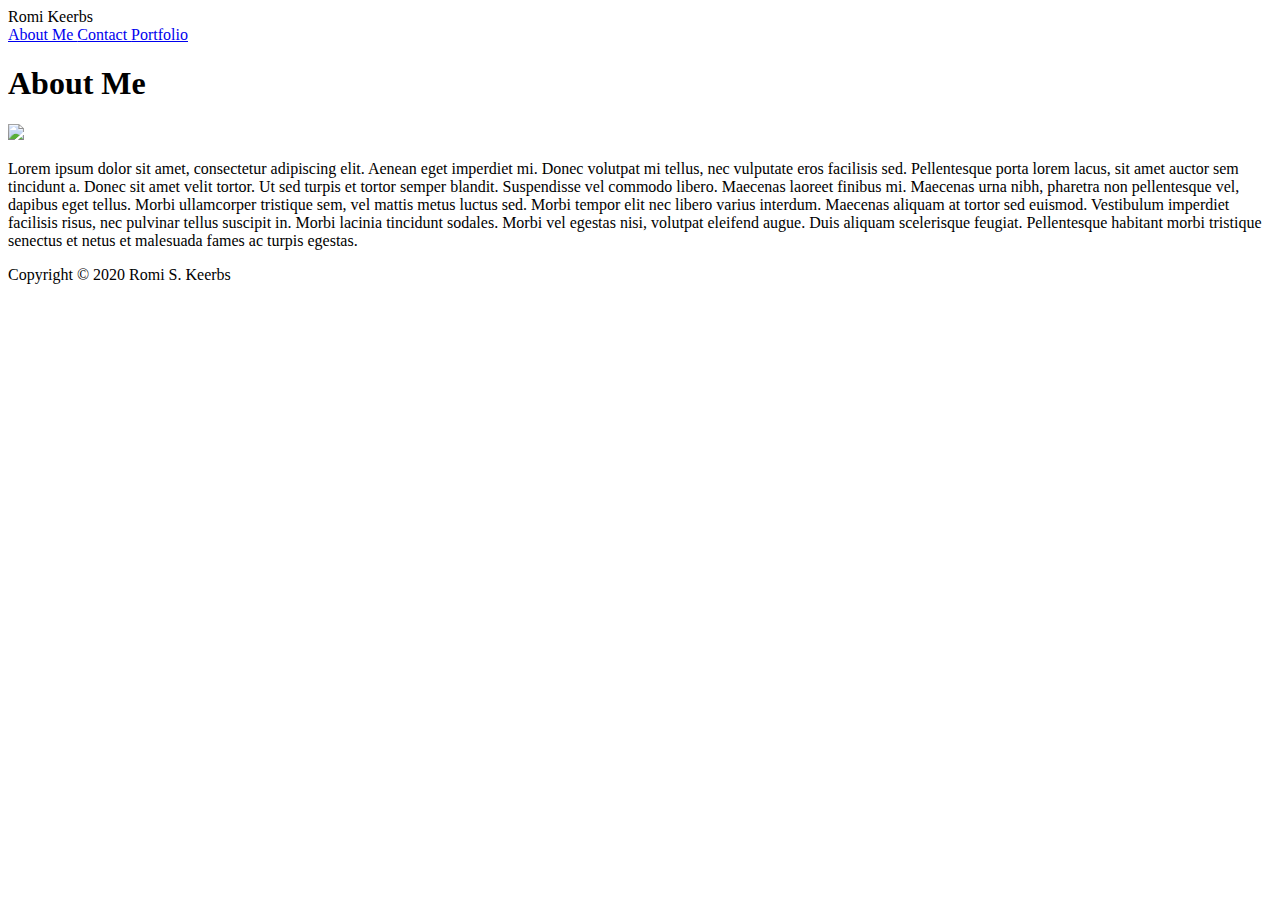
==== index.html @ c681cff0 "index.html" ====
<!DOCTYPE html>
<html lang="en">

<head>
    <meta charset="utf-8">

    <title>Romi Keerbs' Portfolio Pages</title>
    <link rel="stylesheet" type="text/css" href="assets/css/style.css">

</head>

<body>
    
        <header>
            <div class="name">Romi Keerbs</h1></class> <div class="nav"><a href="...">  About Me  </a><a href=".contact.html">  Contact  </a><a href="portfolio.html">  Portfolio  </a></class>
            </header>

         <div class="wrapper">
            
        <section id="content">
            <h1 class="pagehead">About Me</h1></class>
            <img src="assets/images/autumn.jpg"><p>Lorem ipsum dolor sit amet, consectetur adipiscing elit. Aenean eget imperdiet mi. Donec volutpat mi tellus, nec vulputate eros facilisis sed. Pellentesque porta lorem lacus, sit amet auctor sem tincidunt a. Donec sit amet velit tortor. Ut sed turpis et tortor semper blandit. Suspendisse vel commodo libero. Maecenas laoreet finibus mi. Maecenas urna nibh, pharetra non pellentesque vel, dapibus eget tellus. Morbi ullamcorper tristique sem, vel mattis metus luctus sed. Morbi tempor elit nec libero varius interdum. Maecenas aliquam at tortor sed euismod. Vestibulum imperdiet facilisis risus, nec pulvinar tellus suscipit in. Morbi lacinia tincidunt sodales. Morbi vel egestas nisi, volutpat eleifend augue. Duis aliquam scelerisque feugiat. Pellentesque habitant morbi tristique senectus et netus et malesuada fames ac turpis egestas.</p>
        </section>
        </div>
        <div class="push"></div>
    <footer class="footer">Copyright © 2020 Romi S. Keerbs</footer>
        

</body>
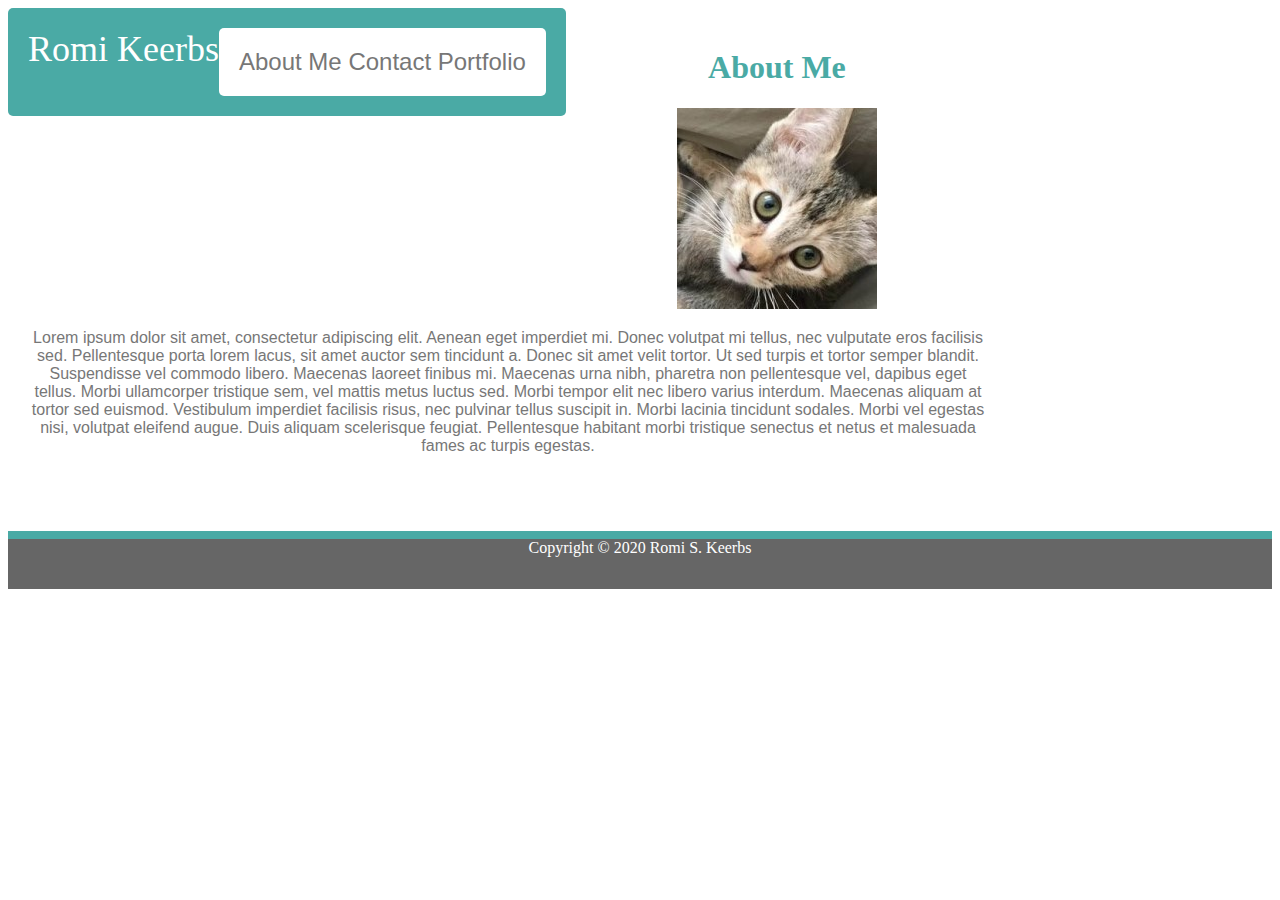
==== commit 40a38972: "This puppy needs work." ====
--- a/index.html
+++ b/index.html
@@ -1,29 +1,29 @@
-<!DOCTYPE html>
-<html lang="en">
-
-<head>
-    <meta charset="utf-8">
-
-    <title>Romi Keerbs' Portfolio Pages</title>
-    <link rel="stylesheet" type="text/css" href="assets/css/style.css">
-
-</head>
-
-<body>
-    
-        <header>
-            <div class="name">Romi Keerbs</h1></class> <div class="nav"><a href="...">  About Me  </a><a href=".contact.html">  Contact  </a><a href="portfolio.html">  Portfolio  </a></class>
-            </header>
-
-         <div class="wrapper">
-            
-        <section id="content">
-            <h1 class="pagehead">About Me</h1></class>
-            <img src="assets/images/autumn.jpg"><p>Lorem ipsum dolor sit amet, consectetur adipiscing elit. Aenean eget imperdiet mi. Donec volutpat mi tellus, nec vulputate eros facilisis sed. Pellentesque porta lorem lacus, sit amet auctor sem tincidunt a. Donec sit amet velit tortor. Ut sed turpis et tortor semper blandit. Suspendisse vel commodo libero. Maecenas laoreet finibus mi. Maecenas urna nibh, pharetra non pellentesque vel, dapibus eget tellus. Morbi ullamcorper tristique sem, vel mattis metus luctus sed. Morbi tempor elit nec libero varius interdum. Maecenas aliquam at tortor sed euismod. Vestibulum imperdiet facilisis risus, nec pulvinar tellus suscipit in. Morbi lacinia tincidunt sodales. Morbi vel egestas nisi, volutpat eleifend augue. Duis aliquam scelerisque feugiat. Pellentesque habitant morbi tristique senectus et netus et malesuada fames ac turpis egestas.</p>
-        </section>
-        </div>
-        <div class="push"></div>
-    <footer class="footer">Copyright © 2020 Romi S. Keerbs</footer>
-        
-
-</body>
+<!DOCTYPE html>
+<html lang="en">
+
+<head>
+    <meta charset="utf-8">
+
+    <title>Romi Keerbs' Portfolio Pages</title>
+    <link rel="stylesheet" type="text/css" href="assets/css/style.css">
+
+</head>
+
+<body>
+    
+        <header>
+            <div class="name">Romi Keerbs</h1></class> <div class="nav"><a href="...">  About Me  </a><a href=".contact.html">  Contact  </a><a href="portfolio.html">  Portfolio  </a></class>
+            </header>
+
+         <div class="wrapper">
+            
+        <section id="content">
+            <h1 class="pagehead">About Me</h1></class>
+            <img src="assets/images/autumn.jpg"><p>Lorem ipsum dolor sit amet, consectetur adipiscing elit. Aenean eget imperdiet mi. Donec volutpat mi tellus, nec vulputate eros facilisis sed. Pellentesque porta lorem lacus, sit amet auctor sem tincidunt a. Donec sit amet velit tortor. Ut sed turpis et tortor semper blandit. Suspendisse vel commodo libero. Maecenas laoreet finibus mi. Maecenas urna nibh, pharetra non pellentesque vel, dapibus eget tellus. Morbi ullamcorper tristique sem, vel mattis metus luctus sed. Morbi tempor elit nec libero varius interdum. Maecenas aliquam at tortor sed euismod. Vestibulum imperdiet facilisis risus, nec pulvinar tellus suscipit in. Morbi lacinia tincidunt sodales. Morbi vel egestas nisi, volutpat eleifend augue. Duis aliquam scelerisque feugiat. Pellentesque habitant morbi tristique senectus et netus et malesuada fames ac turpis egestas.</p>
+        </section>
+        </div>
+        <div class="push"></div>
+    <footer class="footer">Copyright © 2020 Romi S. Keerbs</footer>
+        
+
+</body>
--- a/assets/css/style.css
+++ b/assets/css/style.css
@@ -0,0 +1,113 @@
+body {
+    background-image: url("assets/images/wallpaper.jpg");
+  }
+
+header {
+    max-width: 960px;
+    position: center;
+    background-color: white;
+    
+}
+
+.name {
+    color: white;
+    background-color: #4aaaa5;
+    font-size: 36px;
+    font-family: 'Georgia', Times, 'Times New Roman', serif;
+    float: left;
+}
+
+.nav {
+    
+    float: right;
+    background-color: white;
+    font-size: 24px;
+    font-family: 'Arial', 'Helvetica Neue', Helvetica, sans-serif;
+}
+
+a:link {
+    color: #777777;
+    text-decoration: none;
+  }
+  
+  a:visited {
+    color: #777777;
+    text-decoration: none;
+  }
+  
+  a:hover {
+    color: #777777;
+    text-decoration: underline;
+  }
+  
+  a:active {
+    color: #777777;
+    text-decoration: none;
+  }
+
+.wrapper {
+    max-width: 960px;
+    min-height: 100%;
+    margin-bottom: -50px;
+    padding 20px;
+    text-align: center;
+    background-color: white;
+    border-color: #dddddd;
+}
+.content {
+    display: inline-block
+    box-sizing: border-box;
+    
+}
+
+.pagehead {
+    color: #4aaaa5;
+    background-color: white;
+    font-family: 'Georgia', Times, 'Times New Roman', serif;
+
+}
+p {
+    color: #777777;
+    font-family: 'Arial', 'Helvetica Neue', Helvetica, sans-serif;
+}
+.footer {
+    border-top: 8px solid #4aaaa5;
+    color: white;
+    background-color: #666666;
+    text-align: center;
+}
+.footer,
+.push {
+  height: 50px;
+}
+
+input[type=text], select {
+    width: 100%;
+    padding: 12px 20px;
+    margin: 8px 0;
+    display: inline-block;
+    border: 1px solid #dddddd;
+    border-radius: 4px;
+    box-sizing: border-box;
+  }
+  
+  input[type=submit] {
+    width: 100%;
+    background-color: #4aaaa5;
+    color: white;
+    padding: 14px 20px;
+    margin: 8px 0;
+    border: none;
+    border-radius: 4px;
+    cursor: pointer;
+  }
+  
+  input[type=submit]:hover {
+    background-color: #777777;
+  }
+  
+  div {
+    border-radius: 5px;
+    background-color: white;
+    padding: 20px;
+  }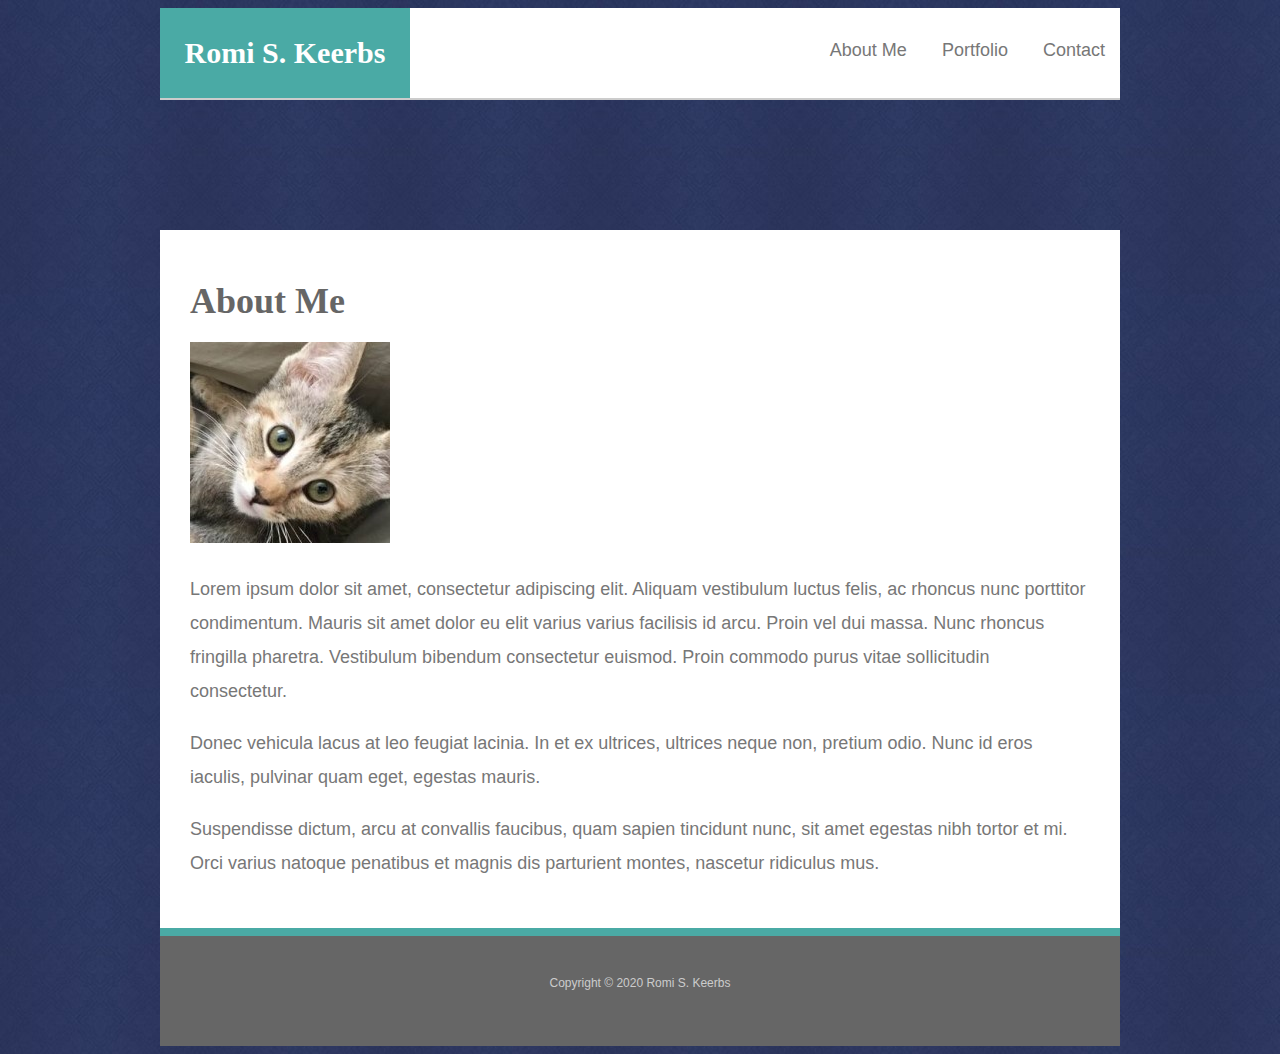
==== commit a91146d7: "redoing pages for portfolio" ====
--- a/index.html
+++ b/index.html
@@ -1,29 +1,47 @@
 <!DOCTYPE html>
 <html lang="en">
 
-<head>
-    <meta charset="utf-8">
-
-    <title>Romi Keerbs' Portfolio Pages</title>
-    <link rel="stylesheet" type="text/css" href="assets/css/style.css">
-
-</head>
-
-<body>
-    
-        <header>
-            <div class="name">Romi Keerbs</h1></class> <div class="nav"><a href="...">  About Me  </a><a href=".contact.html">  Contact  </a><a href="portfolio.html">  Portfolio  </a></class>
-            </header>
-
-         <div class="wrapper">
-            
-        <section id="content">
-            <h1 class="pagehead">About Me</h1></class>
-            <img src="assets/images/autumn.jpg"><p>Lorem ipsum dolor sit amet, consectetur adipiscing elit. Aenean eget imperdiet mi. Donec volutpat mi tellus, nec vulputate eros facilisis sed. Pellentesque porta lorem lacus, sit amet auctor sem tincidunt a. Donec sit amet velit tortor. Ut sed turpis et tortor semper blandit. Suspendisse vel commodo libero. Maecenas laoreet finibus mi. Maecenas urna nibh, pharetra non pellentesque vel, dapibus eget tellus. Morbi ullamcorper tristique sem, vel mattis metus luctus sed. Morbi tempor elit nec libero varius interdum. Maecenas aliquam at tortor sed euismod. Vestibulum imperdiet facilisis risus, nec pulvinar tellus suscipit in. Morbi lacinia tincidunt sodales. Morbi vel egestas nisi, volutpat eleifend augue. Duis aliquam scelerisque feugiat. Pellentesque habitant morbi tristique senectus et netus et malesuada fames ac turpis egestas.</p>
-        </section>
+    <head>
+        <meta charset="UTF-8">
+        <title>Romi Keerbs' Portfolio Pages</title>
+        <link rel="stylesheet" type="text/css" href="assets/css/style.css">
+      </head>
+      
+      <body>
+      
+        <header id="page-head">
+          <div class="container">
+            <a href="..." id="name">Romi S. Keerbs</a>
+            <nav>
+              <a href="...">About Me</a>
+              <a href="portfolio.html">Portfolio</a>
+              <a href="contact.html">Contact</a>
+            </nav>
+          </div>
+        </header>
+      
+        <div id="main-container" class="container">
+          <section class="main-section">
+            <h1>About Me</h1>
+      
+            <img src="assets/images/autumn.jpg" >
+      
+            <p>Lorem ipsum dolor sit amet, consectetur adipiscing elit. Aliquam vestibulum luctus felis, ac rhoncus nunc porttitor condimentum. Mauris sit amet dolor eu elit varius varius facilisis id arcu. Proin vel dui massa. Nunc rhoncus fringilla pharetra. Vestibulum bibendum consectetur euismod. Proin commodo purus vitae sollicitudin consectetur.</p>
+      
+            <p>Donec vehicula lacus at leo feugiat lacinia. In et ex ultrices, ultrices neque non, pretium odio. Nunc id eros iaculis, pulvinar quam eget, egestas mauris.</p>
+      
+            <p>Suspendisse dictum, arcu at convallis faucibus, quam sapien tincidunt nunc, sit amet egestas nibh tortor et mi. Orci varius natoque penatibus et magnis dis parturient montes, nascetur ridiculus mus.</p>
+      
+          </section>
+      
         </div>
-        <div class="push"></div>
-    <footer class="footer">Copyright © 2020 Romi S. Keerbs</footer>
-        
-
-</body>
+      
+        <footer>
+          <div class="container">
+            Copyright &copy; 2020 Romi S. Keerbs
+          </div>
+        </footer>
+      </body>
+      
+      </html>
+      
--- a/assets/css/style.css
+++ b/assets/css/style.css
@@ -1,113 +1,126 @@
 body {
-    background-image: url("assets/images/wallpaper.jpg");
+  font-family: Arial, "Helvetica Neue", Helvetica, sans-serif;
+  font-size: 18px;
+  line-height: 34px;
+  color: #777777;
+  background: url("../images/wallpaper.jpg");
+}
+
+.container {
+  max-width: 960px;
+  margin: 0 auto;
+  position: center;
   }
 
-header {
-    max-width: 960px;
-    position: center;
-    background-color: white;
-    
+
+#page-head {
+  
+  width: 960px;
+  margin: 0 auto;
+  overflow: auto;
+  color: #ffffff;
+  background: #ffffff;
+  border-bottom: 2px solid #cccccc;
 }
 
-.name {
-    color: white;
-    background-color: #4aaaa5;
-    font-size: 36px;
-    font-family: 'Georgia', Times, 'Times New Roman', serif;
-    float: left;
+#name {
+  float: left;
+  width: 250px;
+  height: 90px;
+  font-family: Georgia, Times, "Times New Roman", serif;
+  font-size: 30px;
+  font-weight: 700;
+  line-height: 90px;
+  color: #ffffff;
+  text-align: center;
+  text-decoration: none;
+  background: #4aaaa5;
 }
 
-.nav {
-    
-    float: right;
-    background-color: white;
-    font-size: 24px;
-    font-family: 'Arial', 'Helvetica Neue', Helvetica, sans-serif;
+nav {
+  float: right;
+  margin-top: 25px;
+  
+}
+
+nav a {
+  padding: 15px;
 }
 
 a:link {
-    color: #777777;
-    text-decoration: none;
-  }
-  
-  a:visited {
-    color: #777777;
-    text-decoration: none;
-  }
-  
-  a:hover {
-    color: #777777;
-    text-decoration: underline;
-  }
-  
-  a:active {
-    color: #777777;
-    text-decoration: none;
-  }
-
-.wrapper {
-    max-width: 960px;
-    min-height: 100%;
-    margin-bottom: -50px;
-    padding 20px;
-    text-align: center;
-    background-color: white;
-    border-color: #dddddd;
-}
-.content {
-    display: inline-block
-    box-sizing: border-box;
-    
+  color: #777777;
+  text-decoration: none;
 }
 
-.pagehead {
-    color: #4aaaa5;
-    background-color: white;
-    font-family: 'Georgia', Times, 'Times New Roman', serif;
+a:visited {
+  color: #777777;
+  text-decoration: none;
+}
 
+a:hover {
+  color: #777777;
+  text-decoration: underline;
 }
-p {
-    color: #777777;
-    font-family: 'Arial', 'Helvetica Neue', Helvetica, sans-serif;
+
+a:active {
+  color: #777777;
+  text-decoration: none;
 }
-.footer {
-    border-top: 8px solid #4aaaa5;
-    color: white;
-    background-color: #666666;
-    text-align: center;
+
+
+h1 {
+  color: #666666;
+  font-family: Georgia, Times, "Times New Roman", serif;
 }
-.footer,
-.push {
+
+footer {
+  padding: 30px 0;
+  font-size: 12px;
+  clear: both;
+  color: #cccccc;
+  text-align: center;
+  background: #666666;
+  border-top: 8px solid #4aaaa5;
   height: 50px;
+  width: 960px;
+  margin: 0 auto;
+}
+
+#main-container {
+  padding-top: 130px;
+  position: center;
+  width: 960px;
+}
+
+.main-section {
+  float: left;
+  max-width: 960px;
+  background: #ffffff;
+  padding: 30px;
 }
 
 input[type=text], select {
-    width: 100%;
-    padding: 12px 20px;
-    margin: 8px 0;
-    display: inline-block;
-    border: 1px solid #dddddd;
-    border-radius: 4px;
-    box-sizing: border-box;
-  }
-  
-  input[type=submit] {
-    width: 100%;
-    background-color: #4aaaa5;
-    color: white;
-    padding: 14px 20px;
-    margin: 8px 0;
-    border: none;
-    border-radius: 4px;
-    cursor: pointer;
-  }
-  
-  input[type=submit]:hover {
-    background-color: #777777;
-  }
-  
-  div {
-    border-radius: 5px;
-    background-color: white;
-    padding: 20px;
-  }+  width: 100%;
+  padding: 12px 20px;
+  margin: 8px 0;
+  display: inline-block;
+  border: 1px solid #dddddd;
+  border-radius: 4px;
+  box-sizing: border-box;
+}
+
+input[type=submit] {
+  width: 80px;
+  background-color: #4aaaa5;
+  color: white;
+  padding: 14px 20px;
+  margin: 8px 0;
+  border: none;
+  border-radius: 4px;
+  cursor: pointer;
+}
+
+input[type=submit]:hover {
+  background-color: #777777;
+}
+
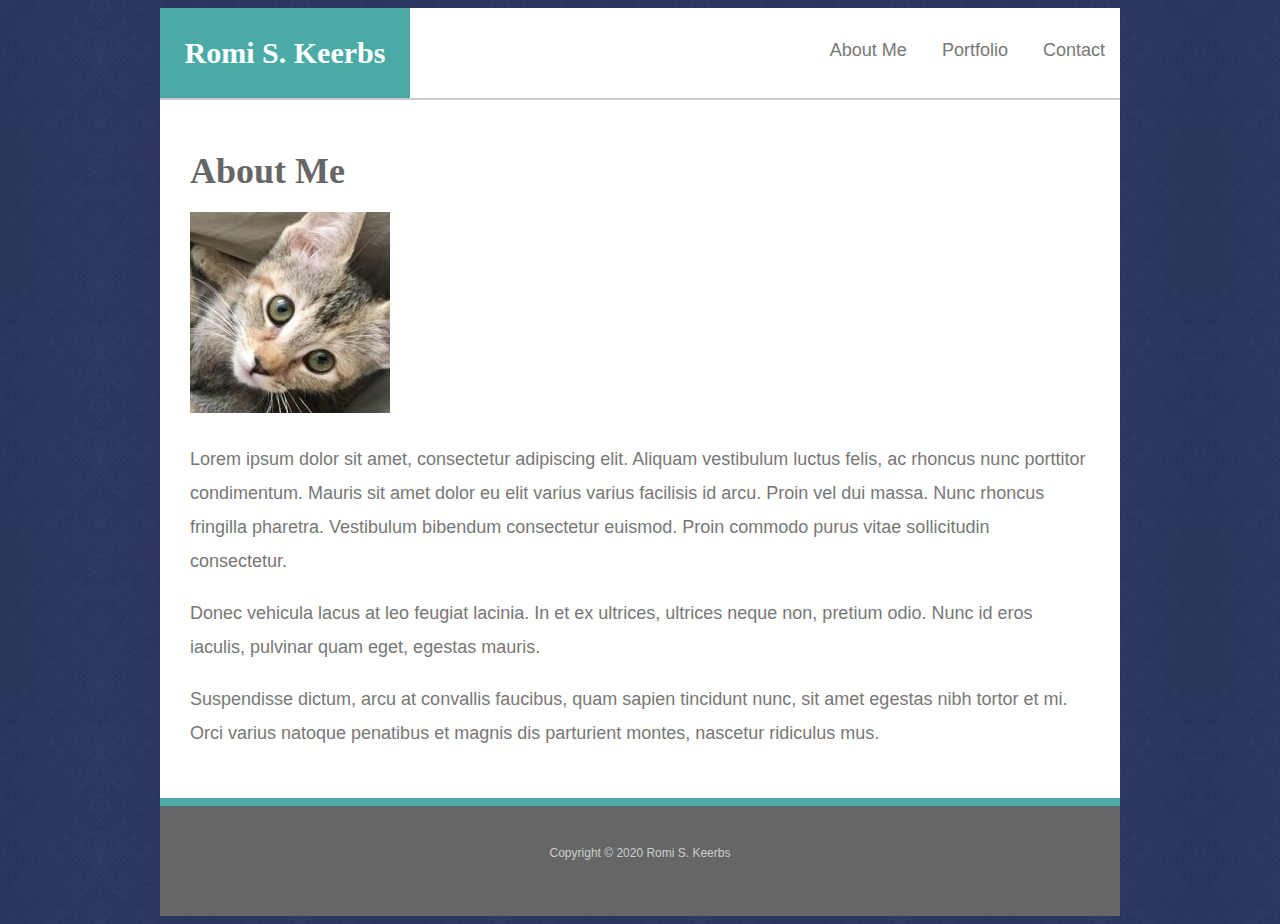
==== commit 2be903d5: "Some issues, but more or less complete" ====
--- a/index.html
+++ b/index.html
@@ -13,7 +13,7 @@
           <div class="container">
             <a href="..." id="name">Romi S. Keerbs</a>
             <nav>
-              <a href="...">About Me</a>
+              <a href="index.html">About Me</a>
               <a href="portfolio.html">Portfolio</a>
               <a href="contact.html">Contact</a>
             </nav>
--- a/assets/css/style.css
+++ b/assets/css/style.css
@@ -7,9 +7,9 @@
 }
 
 .container {
+  min-width: 960px;
   max-width: 960px;
   margin: 0 auto;
-  position: center;
   }
 
 
@@ -87,13 +87,11 @@
 }
 
 #main-container {
-  padding-top: 130px;
   position: center;
   width: 960px;
 }
 
 .main-section {
-  float: left;
   max-width: 960px;
   background: #ffffff;
   padding: 30px;
@@ -124,3 +122,34 @@
   background-color: #777777;
 }
 
+.project1 h3, .project2 h3 {
+  position: absolute;
+  bottom: 20px;
+  width: 200px;
+  padding: 15px;
+  margin-bottom: 0;
+  font-weight: 300;
+  line-height: 30px;
+  color: #ffffff;
+  text-align: center;
+  background: #4aaaa5;
+  border-radius: 5px;
+}
+
+.project1 {
+  position: relative;
+  float: left;
+  width: 230px;
+  margin: 0 auto;
+}
+
+.project2 {
+  position: relative;
+  width: 230px;
+  margin: 0 auto;
+}
+
+.project1 img, .project2 img {
+  border: 0 none;
+  opacity: 0.8;
+  }